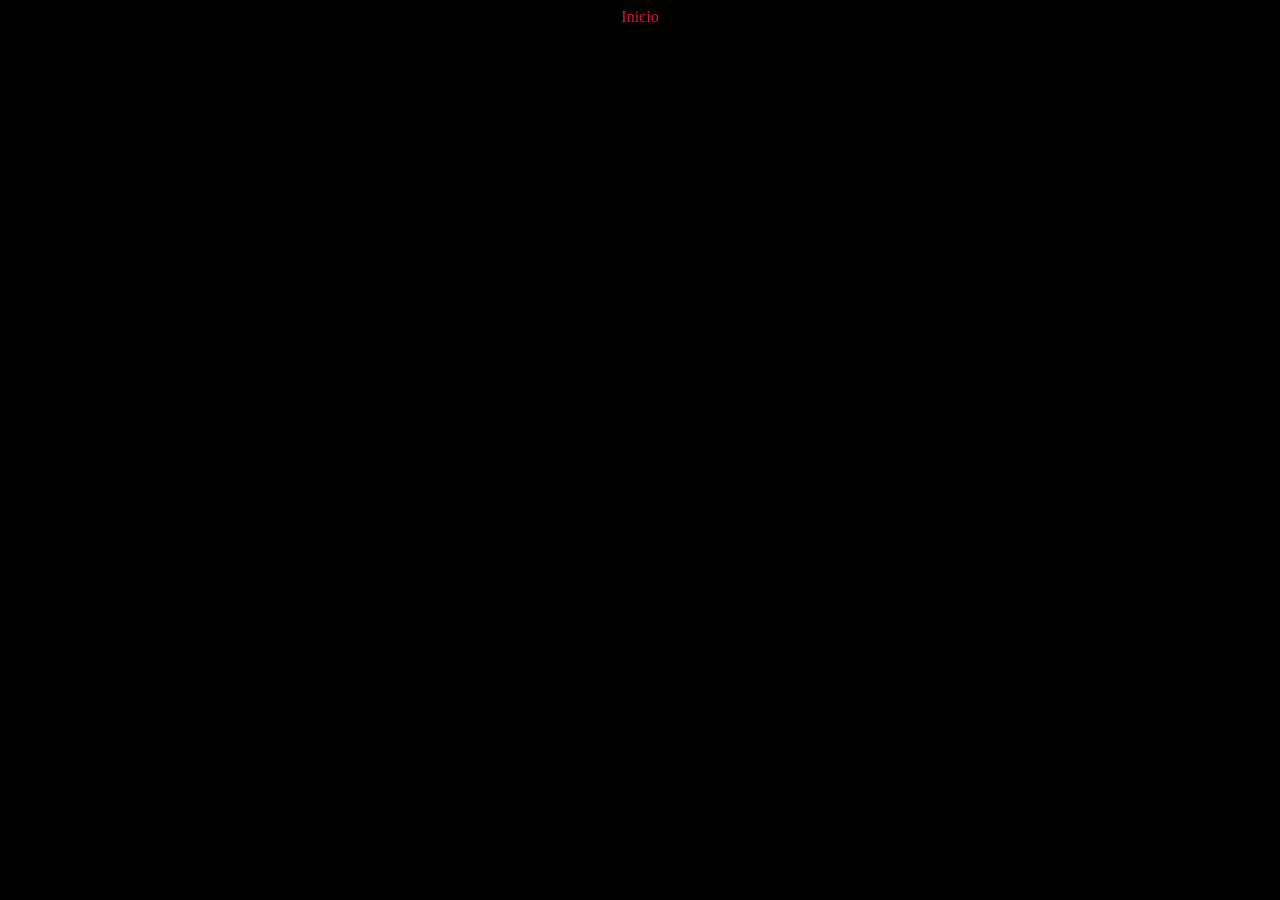
==== index.html @ 6c417b49 "envio 1 G" ====
<!DOCTYPE html>
<html lang="es">
<head>
    <meta charset="UTF-8">
    <meta name="viewport" content="width=device-width, initial-scale=1.0">
    <title>AgendaSSS</title>
    <link rel="stylesheet" href="CSS/Index.css">
</head>
<body class="background">

<div class="clase">
    Inicio
    </div>

</body>
</html>
---- CSS/Index.css ----
.clase{
    color: crimson;
    text-align: center;

}

.background{
background-color: black;


}
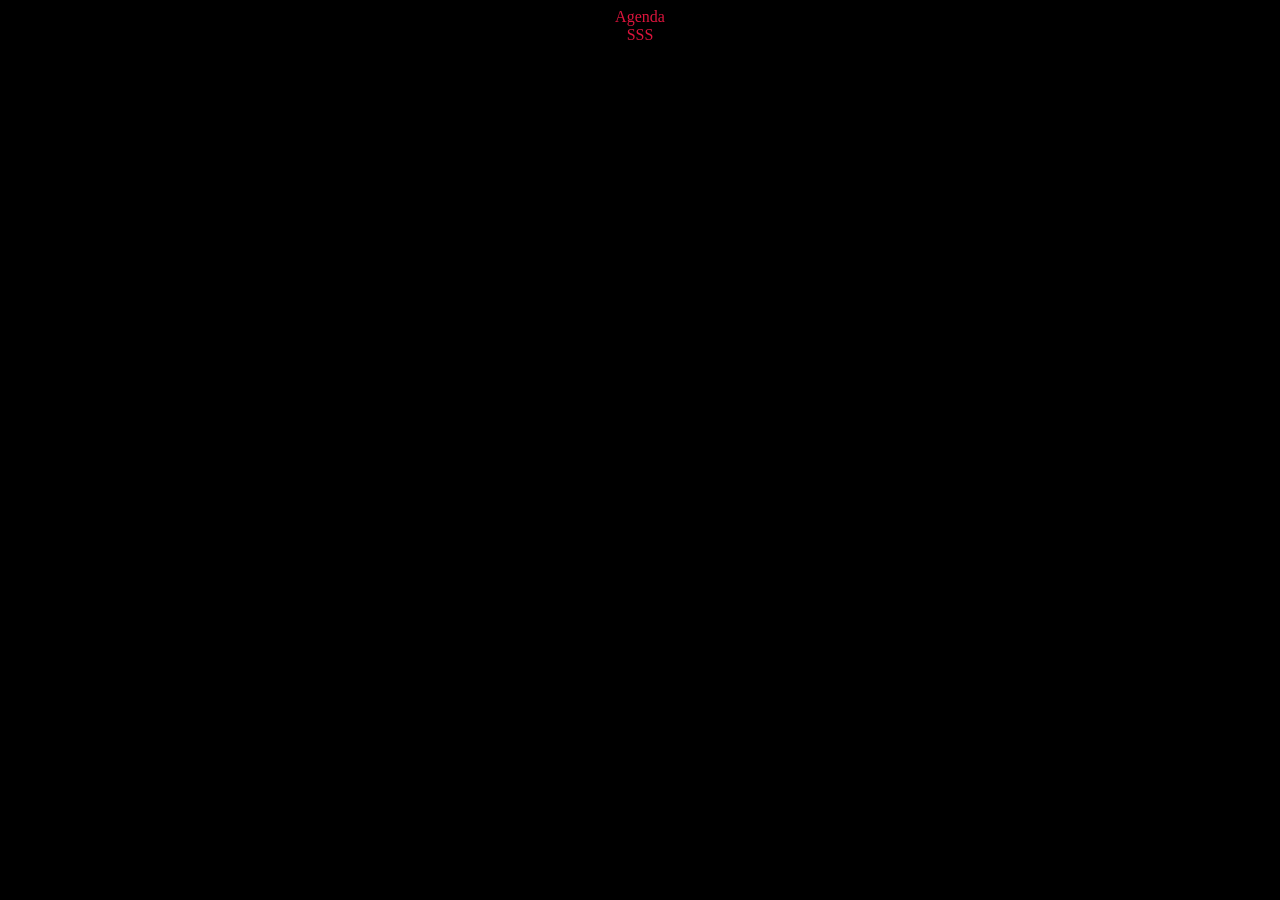
==== commit 4ad236cc: "envio 2 G" ====
--- a/index.html
+++ b/index.html
@@ -8,8 +8,11 @@
 </head>
 <body class="background">
 
+
 <div class="clase">
-    Inicio
+    Agenda
+    <br>
+    SSS
     </div>
 
 </body>
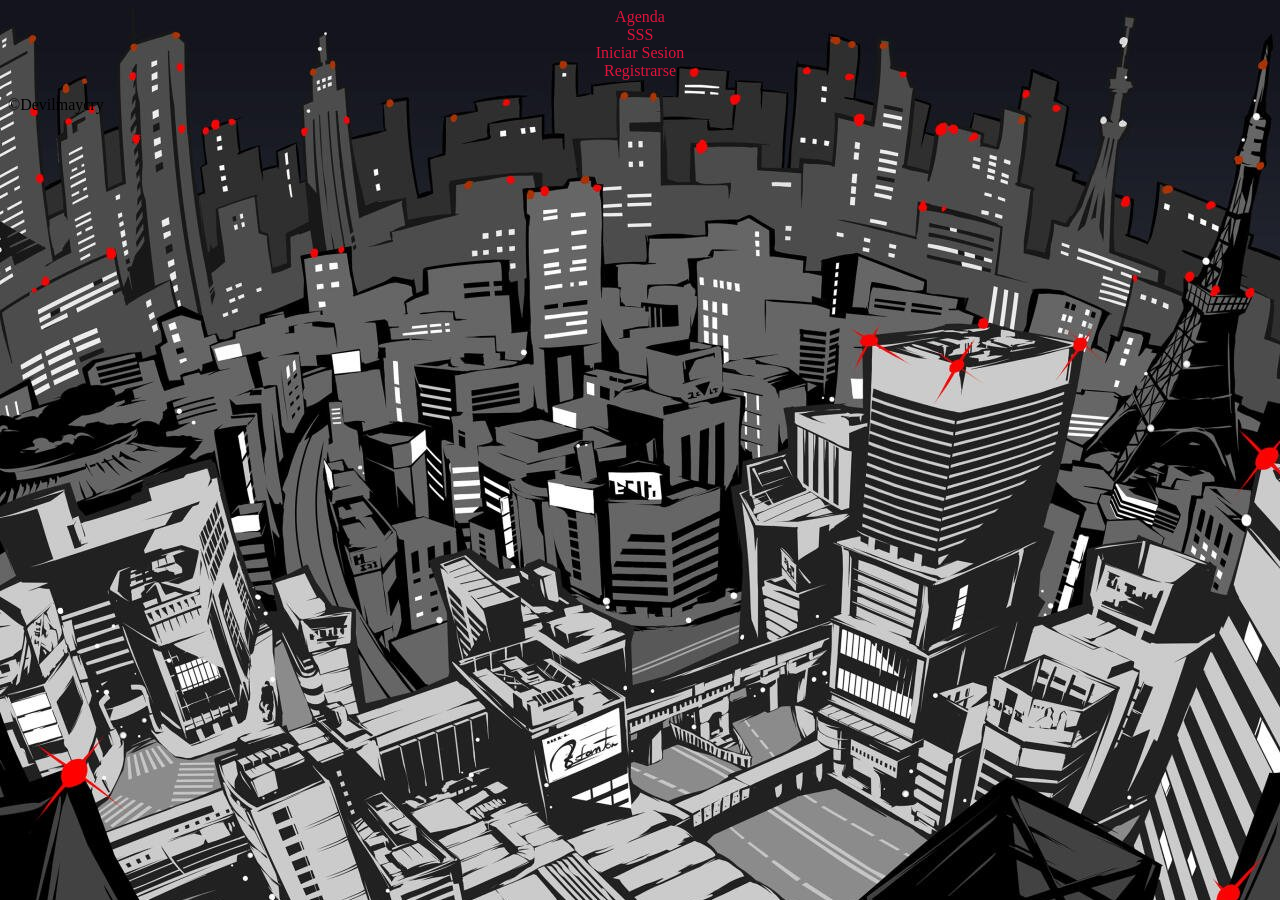
==== commit 6bdb002e: "envio 3 G" ====
--- a/index.html
+++ b/index.html
@@ -13,7 +13,17 @@
     Agenda
     <br>
     SSS
+<br>
+<a>Iniciar Sesion</a>
+<br>
+<a>Registrarse</a>
+
     </div>
+
+<div class="foot">
+ <p>©Devilmaycry</p>
+
+</div>
 
 </body>
 </html>
--- a/CSS/Index.css
+++ b/CSS/Index.css
@@ -6,6 +6,18 @@
 
 .background{
 background-color: black;
+background-image: url(img/bg11.jpg);
+  background-repeat: no-repeat;
+  background-position:top
+}
 
+#foot{
+  text-align: center;
+align-items: center;
+  bottom: 0;
+width: 100%;
+height: 10%;
+color:#d92323
 
-}+}
+
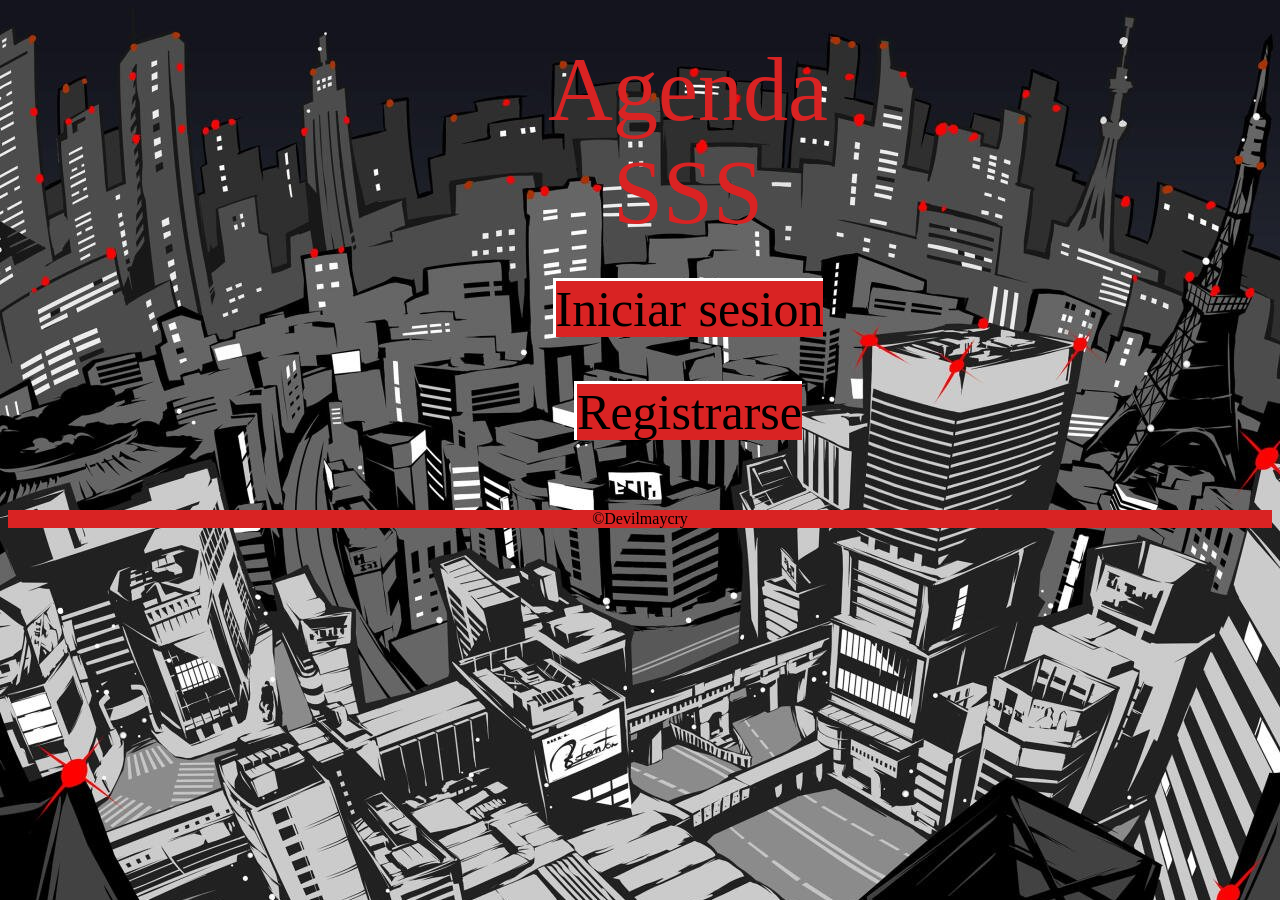
==== commit 2d4821fc: "css+, index+" ====
--- a/index.html
+++ b/index.html
@@ -14,10 +14,9 @@
     <br>
     SSS
 <br>
-<a>Iniciar Sesion</a>
+<a href="Inicio_sesion.html">Iniciar sesion</a>
 <br>
-<a>Registrarse</a>
-
+<a href="Registro.html">Registrarse</a>
     </div>
 
 <div class="foot">
--- a/CSS/Index.css
+++ b/CSS/Index.css
@@ -1,7 +1,13 @@
+/*index.html*/
 .clase{
-    color: crimson;
+    color:#d92323;
+    font-size:90px;
     text-align: center;
-
+  margin-left: 150px;
+  padding: 30px;
+  max-width: 1000px;
+  margin-bottom: 30px;
+  
 }
 
 .background{
@@ -11,13 +17,31 @@
   background-position:top
 }
 
-#foot{
-  text-align: center;
+/*Foot para todas las páginas*/
+
+.foot{
+   text-align: center;
 align-items: center;
   bottom: 0;
 width: 100%;
 height: 10%;
-color:#d92323
+background-color:#d92323;
 
 }
 
+a{
+  background-color:#d92323;
+  color: black;
+  margin-bottom: 10px;
+  font-size: 50px;
+  text-decoration: none;
+  border: solid white;
+  border-right: 10px;
+  border-bottom: 10px;
+
+}
+
+
+button:hover{
+  filter: brightness(70%);
+}
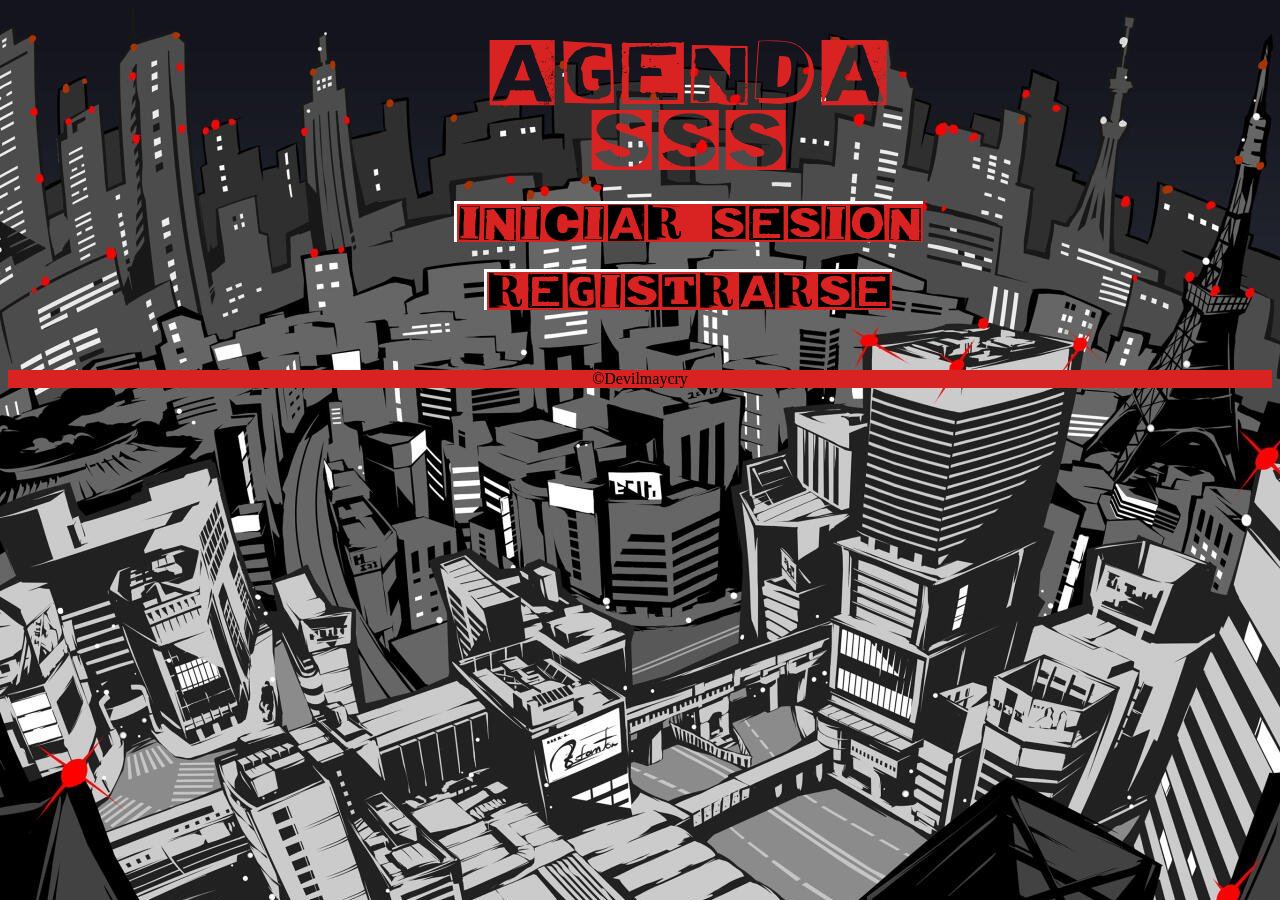
==== commit 3f3b5e60: "Inicio_Sesion ++" ====
--- a/index.html
+++ b/index.html
@@ -14,13 +14,13 @@
     <br>
     SSS
 <br>
-<a href="Inicio_sesion.html">Iniciar sesion</a>
+<a href="inicio_sesion.html">Iniciar sesion</a>
 <br>
 <a href="Registro.html">Registrarse</a>
     </div>
 
 <div class="foot">
- <p>©Devilmaycry</p>
+<p>©Devilmaycry</p>
 
 </div>
 
--- a/CSS/Index.css
+++ b/CSS/Index.css
@@ -1,5 +1,61 @@
 /*index.html*/
+
+.sesion{
+    color:white;
+    font-size:90px;
+    font-weight: 700;
+  margin-left: 0px;
+  padding: 30px;
+  max-width: 1000px;
+  margin-bottom: 0px;
+  background-color: #000;
+  
+}
+
+.sess{
+  margin: 0;
+min-height: 100vh;
+display: grid;
+grid-template-columns: 35% 65%;
+
+}
+
+.sss{
+  background-color: #d92323;
+}
+
+input{
+width: 35%;
+  padding: 10px;
+  border: 1px solid white;
+  border-radius: 4px;
+  margin-top: 10px;
+  font-size: 16px;
+  position:absolute;
+}
+
+label{
+  position: absolute;
+  text-align: top;
+}
+
+input::placeholder {
+  color: #a0aec0;
+  font-size:25px;
+    font-weight: 700;
+  opacity: 1;     
+}
+
+ @font-face {
+  font-family: 'P5';
+  src: url('Fonts/REVISTA.ttf') format('truetype');
+  font-weight: normal;
+  font-style: normal;
+  unicode-range: U+0020-007F;
+}
+
 .clase{
+  font-family: 'P5';
     color:#d92323;
     font-size:90px;
     text-align: center;
@@ -15,6 +71,46 @@
 background-image: url(img/bg11.jpg);
   background-repeat: no-repeat;
   background-position:top
+}
+
+/*configuracion de la pagina del calendario pa que todo funcione en plan nashe*/
+.mainobj{
+  margin: 0;
+min-height: 100vh;
+display: grid;
+grid-template-columns: 65% 35%;
+}
+
+/*Estilo del calendario*/
+#calendario{
+  color: #d92323;
+  margin: 0;
+  background-color: #000;
+
+}
+#calendario a{
+background-color: #000;
+color: #d92323;
+
+}
+.metas button{
+  height: 50px;
+  width: 50px;
+  font-size: larger;
+  background-color: white;
+  color: #000;
+  border: solid 1px white;
+  border-color: white;
+  align-items:baseline;
+}
+#monthex{
+  color:#000;
+
+}
+
+.metas{
+  position: relative;
+padding: 60px;
 }
 
 /*Foot para todas las páginas*/
@@ -45,3 +141,58 @@
 button:hover{
   filter: brightness(70%);
 }
+
+
+/*domingos en rojo*/
+.fc .domingo .fc-daygrid-day-number {
+    color: #e52525;
+}
+
+
+/*hoy en estrellita*/
+
+.fc .dia-hoy {
+    position: relative;
+}
+
+.fc .dia-hoy::before {
+    content: '';
+    position: absolute;
+
+    width: 80px;
+    height: 80px;
+
+    background: #e52525;
+
+    clip-path: polygon(
+        50% 0%,
+        60% 15%,
+        75% 5%,
+        80% 20%,
+        95% 25%,
+        85% 40%,
+        100% 50%,
+        85% 60%,
+        95% 75%,
+        80% 80%,
+        75% 95%,
+        60% 85%,
+        50% 100%,
+        40% 85%,
+        25% 95%,
+        20% 80%,
+        5% 75%,
+        15% 60%,
+        0% 50%,
+        15% 40%,
+        5% 25%,
+        20% 20%,
+        25% 5%,
+        40% 15%
+    );
+
+    z-index: 0;
+}
+
+
+
